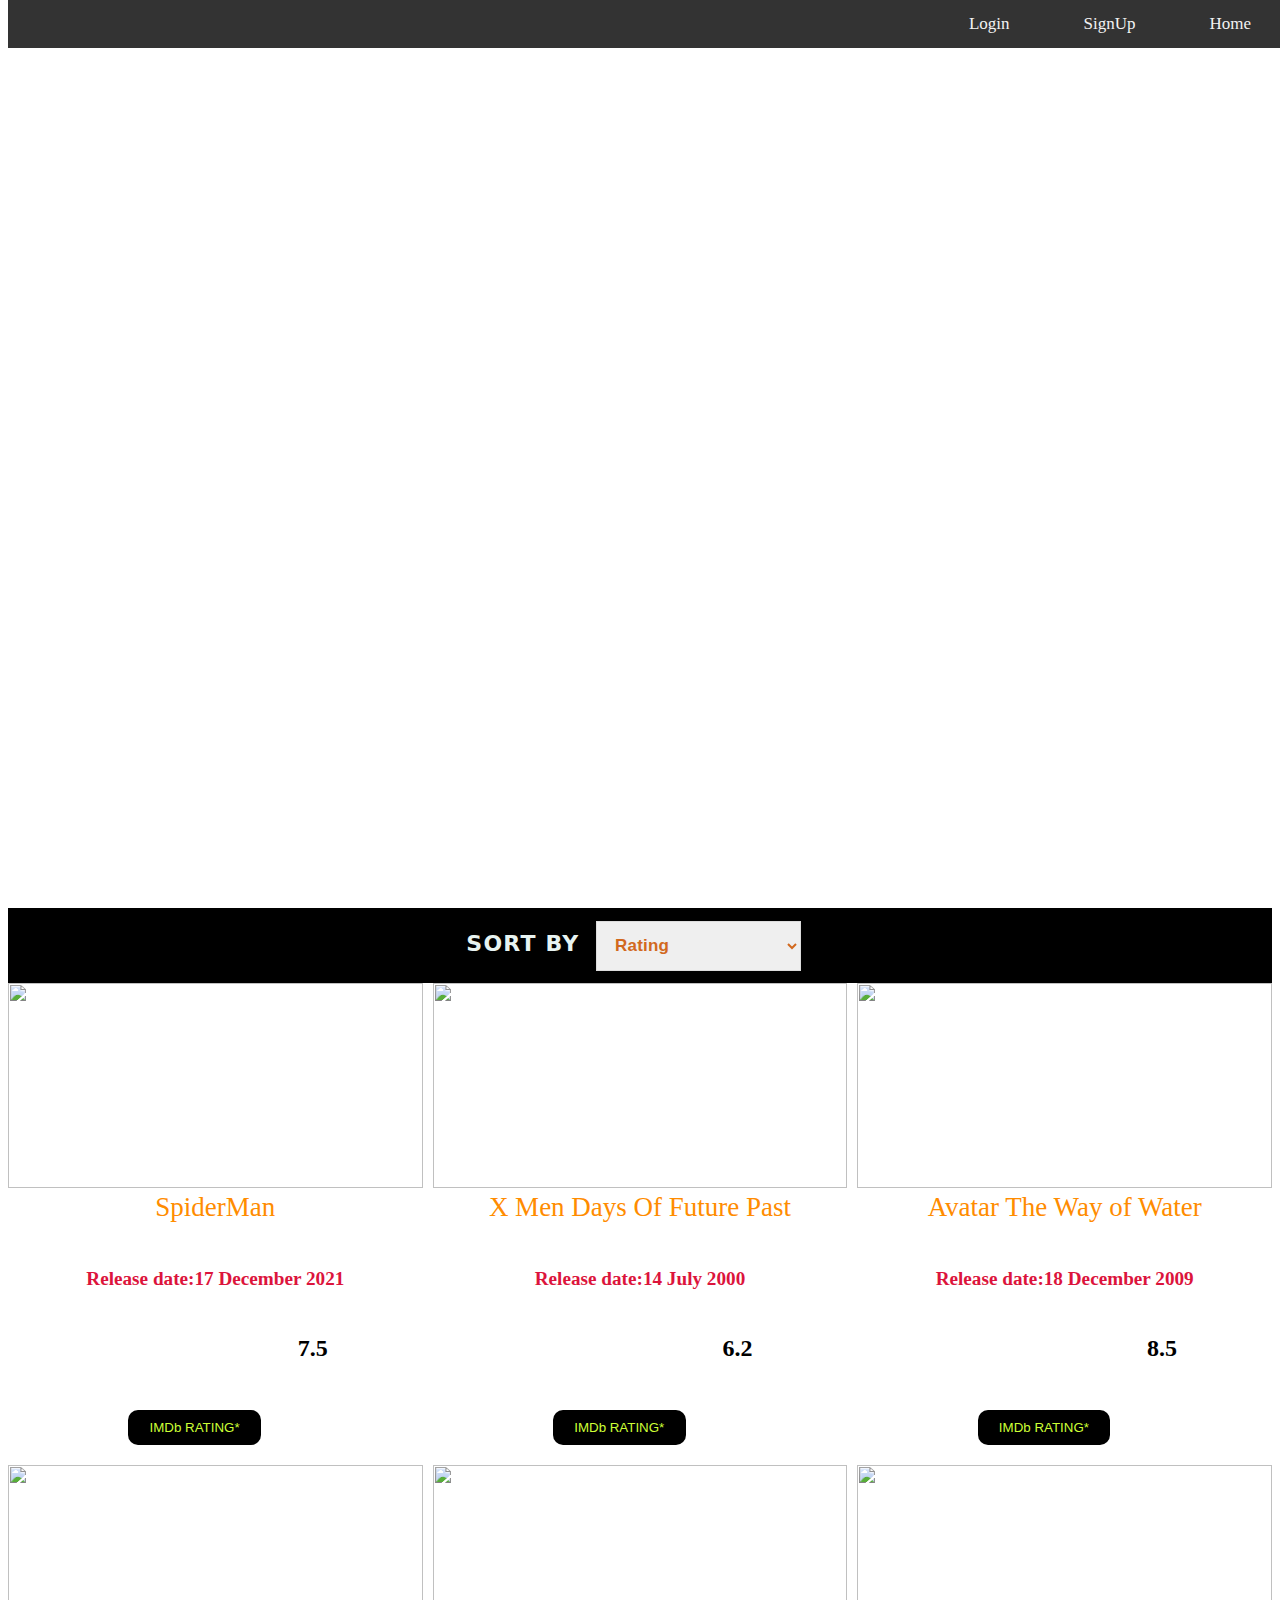
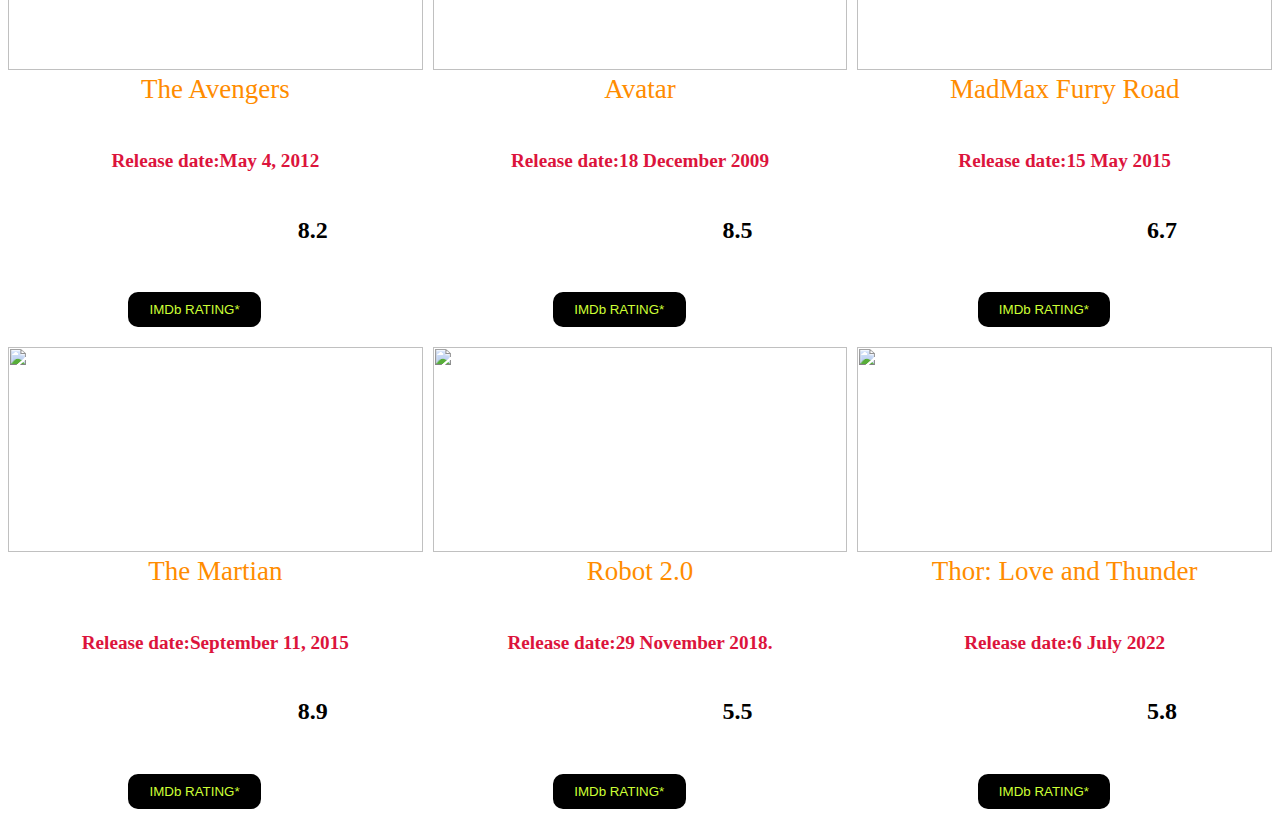
==== index.html @ cd7a502b "moviesApp" ====
<!DOCTYPE html>
<html lang="en">

<head>
  <meta charset="UTF-8">
  <meta http-equiv="X-UA-Compatible" content="IE=edge">
  <meta name="viewport" content="width=device-width, initial-scale=1.0">
  <title>Home</title>
  <link href="https://cdn.jsdelivr.net/npm/bootstrap@5.2.3/dist/css/bootstrap.min.css" rel="stylesheet"
    integrity="sha384-rbsA2VBKQhggwzxH7pPCaAqO46MgnOM80zW1RWuH61DGLwZJEdK2Kadq2F9CUG65" crossorigin="anonymous">
  <style>
    .nav {
      overflow: hidden;
      justify-content: end;
      background-color: #333;
      position: fixed;
      top: 0;
      width: 100%;
    }

    .nav a {
      float: right;
      display: block;
      color: #f2f2f2;
      text-align: center;
      padding: 14px 37px;
      text-decoration: none;
      font-size: 17px;
    }

    /* div {
        position: relative;
        border: 1px solid red;
        height: 751px;
    } */
    #slideshow {
      position: relative;
      height: 100vh;
    }

    #slideshow img {
      opacity: 0;
      position: absolute;
      width: 100%;
      height: 100%;
      object-fit: cover;
      left: 0;
    }

    .fade-in-image {
      animation: fadeIn 2s;
    }

    @keyframes fadeIn {
      0% {
        opacity: 0;
      }

      100% {
        opacity: 1;
      }
    }

    .fade-out-image {
      animation: fadeOut 2s;
    }

    @keyframes fadeOut {
      0% {
        opacity: 1;
      }

      100% {
        opacity: 0;
      }
    }

    /* Movies csss */
    #movies {
      display: grid;
      grid-template-columns: repeat(3, 1fr);
      gap: 10px;
    }

    #movies>div {
      box-shadow: rgb(0 0 0) 0px 0px 0px;
      text-align: center;
    }

    #movies>div>div {
      display: flex;
      justify-content: space-around;
    }

    div>p:last-child {
      text-decoration: line-through;
    }

    #movies img {
      width: 100%;
      height: 205px;
      object-fit: cover;
    }

    .cart,
    button {
      width: 50%;
      border-radius: 10px;
      background-color: black;
      color: rgb(205 255 53);
      border: none;
      padding: 10px 0;
      margin-bottom: 10px;
      margin-left: auto;
      margin-right: 10%;
      margin-top: 2%;
    }

    button {
      width: 32%;
    }

    button>a {
      text-decoration: none;
      color: white;
    }

    h2 {
      margin-left: 2%;
      font-size: xx-large;
      color: darkred;
    }

    p {
      margin-top: 0;
      margin-bottom: 1rem;
      font-size: 27px;
      color: darkorange;
      font-family: fantasy;
      font-weight: 500;
    }

    h5 {
      margin-left: 47%;
      font-family: fantasy;
      font-size: x-large;
    }

    h6 {
      font-family: cursive;
      font-size: larger;
      color: crimson;
    }

    select {
      border: 0.5px solid #dcdcdc;
    color: chocolate;
    cursor: pointer;
    font-weight: bold;
    font-size: 17px;
    font-family: Montserrat Light, sans-serif;
    height: 50px;
    margin: 1%;
    -ms-flex-pack: justify;
    justify-content: space-between;
    letter-spacing: .2px;
    line-height: 40px;
    padding: 0px 14px;
    width: 205px;
    }

    label {
      color: #e7f3f1;
    font-size: 22px;
    font-weight: bold;
    font-family: system-ui;
    text-transform: uppercase;
    letter-spacing: 1.2px;
    }

     .sortby {
      text-align: center;
      background-color: currentcolor;
    } 
  </style>
</head>

<body>
  <div id="slideshow" class="img2">
    <img src="https://wallpapercave.com/wp/wp2354003.jpg">
    <img src="https://wallpapercave.com/wp/wp1917128.jpg">
    <img src="https://wallpapercave.com/wp/wp1917154.jpg">
    <img src="https://wallpapercave.com/wp/wp1916211.jpg">
    <img src="https://wallpapercave.com/wp/wp7630867.jpg">

    <img src="https://wallpapercave.com/wp/vTucv7p.jpg">
    <img src="https://www.indiewire.com/wp-content/uploads/2017/09/imperial-dreams-2014.jpg?w=426">
  </div>

  <div id="sort-buttons">
    <nav class="nav">
      <a class="nav-link active" aria-current="page" href="#">Home</a>
      <a class="nav-link" href="signup.html">SignUp</a>
      <a class="nav-link" href="login.html">Login</a>
    </nav>
    <!--Add sorting here-->
  </div>
  <div class="sortby">
    <label for="sortnames">SORT BY</label>
    <select name="sortnames" id="sortnames" onchange="handlenamesort()">
      <option value="Featured">Rating</option>
      <option value="Newmovie">New Movies</option>
      <!-- <option value="BestSellers">Best Sellers</option> -->
      <option value="sort-lh">Price, Low to High</option>
      <option value="sort-hl">Price, High to Low</option>
    </select>
  </div>
  <div id="movies">
    <!--Show list of movies here-->
  </div>

  </div>
</body>

</html>
<script src="./scripts/index.js"></script>
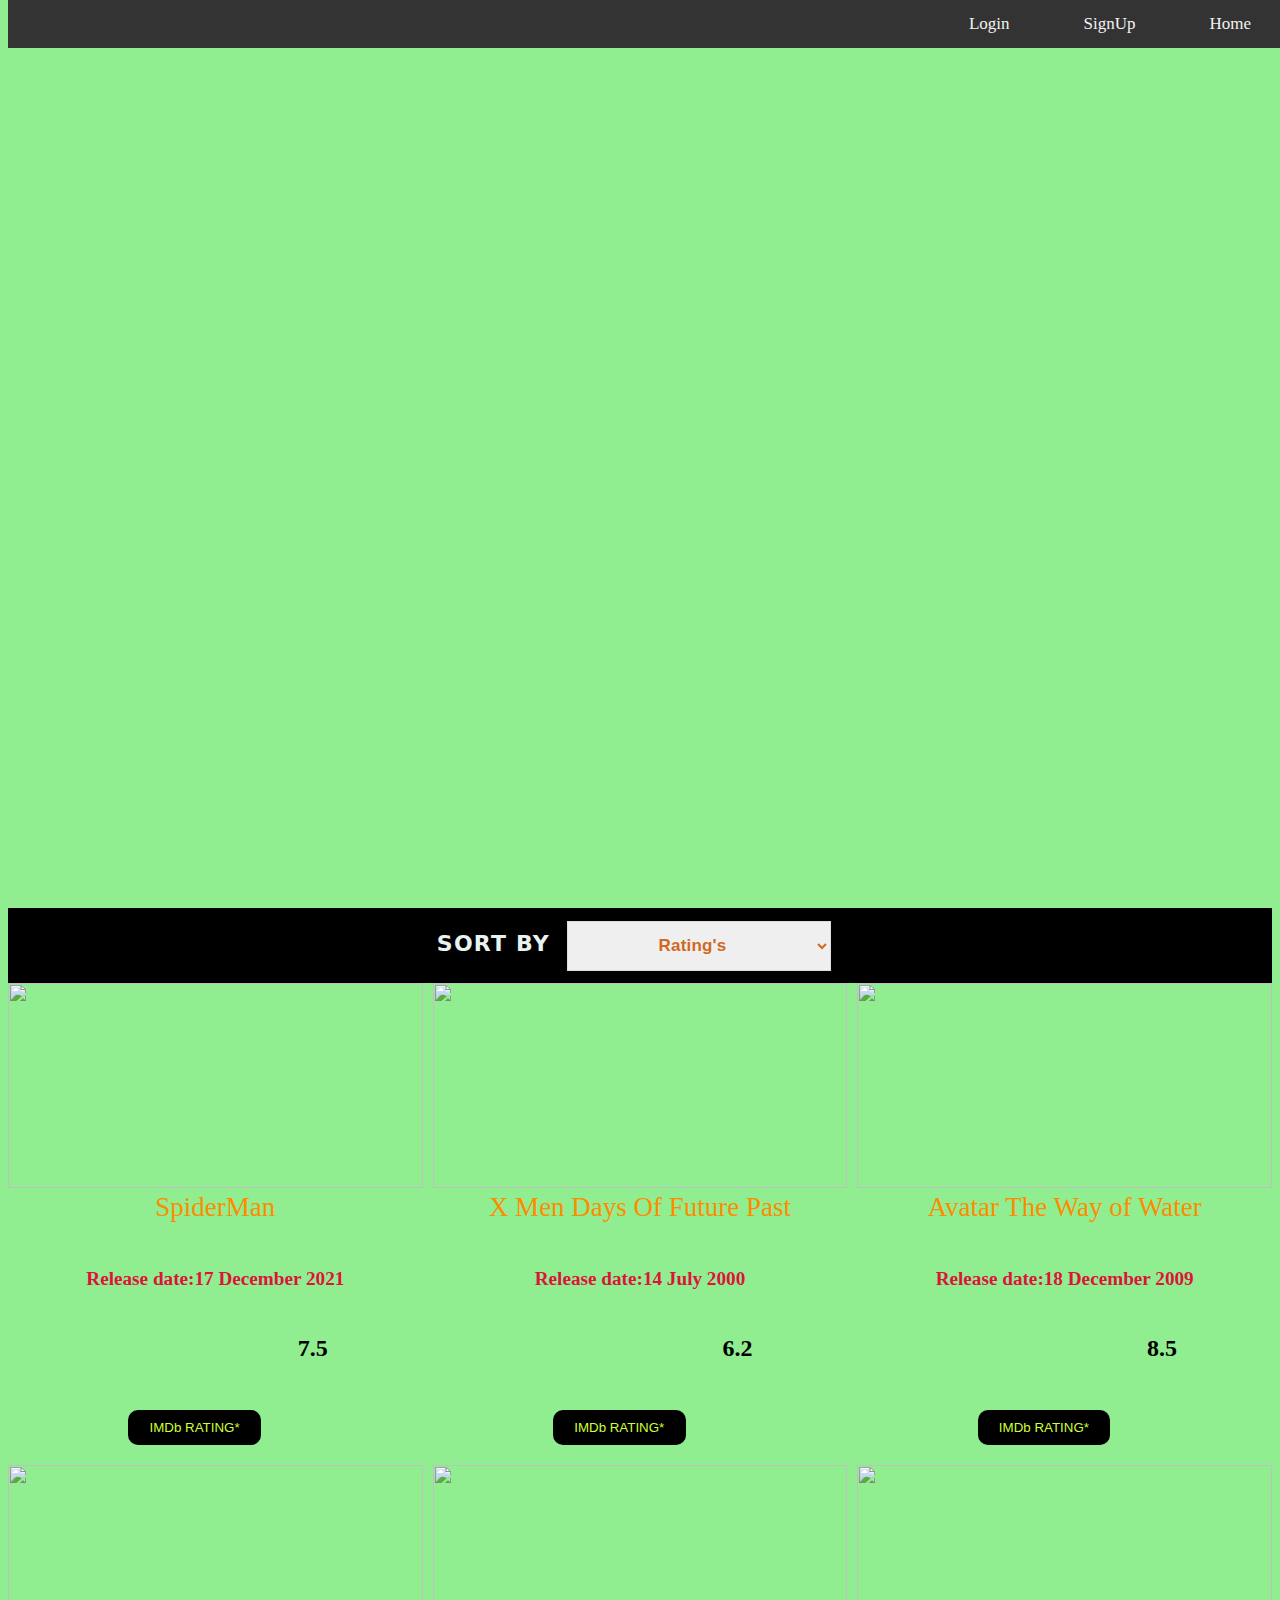
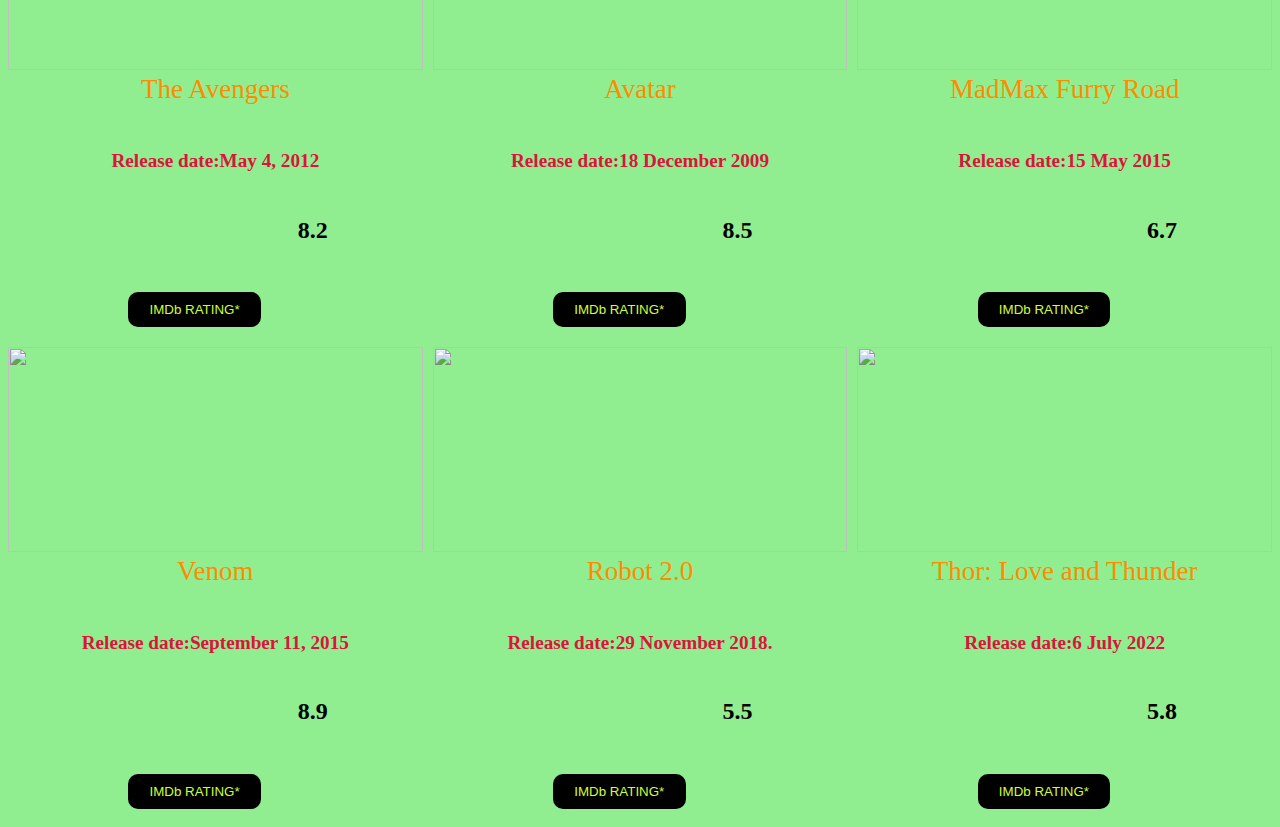
==== commit 8ca2bd1a: "moviesapp" ====
--- a/index.html
+++ b/index.html
@@ -8,181 +8,7 @@
   <title>Home</title>
   <link href="https://cdn.jsdelivr.net/npm/bootstrap@5.2.3/dist/css/bootstrap.min.css" rel="stylesheet"
     integrity="sha384-rbsA2VBKQhggwzxH7pPCaAqO46MgnOM80zW1RWuH61DGLwZJEdK2Kadq2F9CUG65" crossorigin="anonymous">
-  <style>
-    .nav {
-      overflow: hidden;
-      justify-content: end;
-      background-color: #333;
-      position: fixed;
-      top: 0;
-      width: 100%;
-    }
-
-    .nav a {
-      float: right;
-      display: block;
-      color: #f2f2f2;
-      text-align: center;
-      padding: 14px 37px;
-      text-decoration: none;
-      font-size: 17px;
-    }
-
-    /* div {
-        position: relative;
-        border: 1px solid red;
-        height: 751px;
-    } */
-    #slideshow {
-      position: relative;
-      height: 100vh;
-    }
-
-    #slideshow img {
-      opacity: 0;
-      position: absolute;
-      width: 100%;
-      height: 100%;
-      object-fit: cover;
-      left: 0;
-    }
-
-    .fade-in-image {
-      animation: fadeIn 2s;
-    }
-
-    @keyframes fadeIn {
-      0% {
-        opacity: 0;
-      }
-
-      100% {
-        opacity: 1;
-      }
-    }
-
-    .fade-out-image {
-      animation: fadeOut 2s;
-    }
-
-    @keyframes fadeOut {
-      0% {
-        opacity: 1;
-      }
-
-      100% {
-        opacity: 0;
-      }
-    }
-
-    /* Movies csss */
-    #movies {
-      display: grid;
-      grid-template-columns: repeat(3, 1fr);
-      gap: 10px;
-    }
-
-    #movies>div {
-      box-shadow: rgb(0 0 0) 0px 0px 0px;
-      text-align: center;
-    }
-
-    #movies>div>div {
-      display: flex;
-      justify-content: space-around;
-    }
-
-    div>p:last-child {
-      text-decoration: line-through;
-    }
-
-    #movies img {
-      width: 100%;
-      height: 205px;
-      object-fit: cover;
-    }
-
-    .cart,
-    button {
-      width: 50%;
-      border-radius: 10px;
-      background-color: black;
-      color: rgb(205 255 53);
-      border: none;
-      padding: 10px 0;
-      margin-bottom: 10px;
-      margin-left: auto;
-      margin-right: 10%;
-      margin-top: 2%;
-    }
-
-    button {
-      width: 32%;
-    }
-
-    button>a {
-      text-decoration: none;
-      color: white;
-    }
-
-    h2 {
-      margin-left: 2%;
-      font-size: xx-large;
-      color: darkred;
-    }
-
-    p {
-      margin-top: 0;
-      margin-bottom: 1rem;
-      font-size: 27px;
-      color: darkorange;
-      font-family: fantasy;
-      font-weight: 500;
-    }
-
-    h5 {
-      margin-left: 47%;
-      font-family: fantasy;
-      font-size: x-large;
-    }
-
-    h6 {
-      font-family: cursive;
-      font-size: larger;
-      color: crimson;
-    }
-
-    select {
-      border: 0.5px solid #dcdcdc;
-    color: chocolate;
-    cursor: pointer;
-    font-weight: bold;
-    font-size: 17px;
-    font-family: Montserrat Light, sans-serif;
-    height: 50px;
-    margin: 1%;
-    -ms-flex-pack: justify;
-    justify-content: space-between;
-    letter-spacing: .2px;
-    line-height: 40px;
-    padding: 0px 14px;
-    width: 205px;
-    }
-
-    label {
-      color: #e7f3f1;
-    font-size: 22px;
-    font-weight: bold;
-    font-family: system-ui;
-    text-transform: uppercase;
-    letter-spacing: 1.2px;
-    }
-
-     .sortby {
-      text-align: center;
-      background-color: currentcolor;
-    } 
-  </style>
+   <link rel="stylesheet" href="./styles/index.css">
 </head>
 
 <body>
@@ -208,11 +34,11 @@
   <div class="sortby">
     <label for="sortnames">SORT BY</label>
     <select name="sortnames" id="sortnames" onchange="handlenamesort()">
-      <option value="Featured">Rating</option>
+      <option value="Featured">Rating's</option>
       <option value="Newmovie">New Movies</option>
       <!-- <option value="BestSellers">Best Sellers</option> -->
-      <option value="sort-lh">Price, Low to High</option>
-      <option value="sort-hl">Price, High to Low</option>
+      <option value="sort-lh">Rating's, Low to High</option>
+      <option value="sort-hl">Rating's, High to Low</option>
     </select>
   </div>
   <div id="movies">
--- a/styles/index.css
+++ b/styles/index.css
@@ -0,0 +1,183 @@
+@media only screen and (max-width: 600px) {
+  body {
+    background-color: lightblue;
+  }
+}
+body {
+  background-color: lightgreen;
+}
+
+.nav {
+    overflow: hidden;
+    justify-content: end;
+    background-color: #333;
+    position: fixed;
+    top: 0;
+    width: 100%;
+  }
+
+  .nav a {
+    float: right;
+    display: block;
+    color: #f2f2f2;
+    text-align: center;
+    padding: 14px 37px;
+    text-decoration: none;
+    font-size: 17px;
+  }
+
+  /* div {
+      position: relative;
+      border: 1px solid red;
+      height: 751px;
+  } */
+  #slideshow {
+    position: relative;
+    height: 100vh;
+  }
+
+  #slideshow img {
+    opacity: 0;
+    position: absolute;
+    width: 100%;
+    height: 100%;
+    object-fit: cover;
+    left: 0;
+  }
+
+  .fade-in-image {
+    animation: fadeIn 2s;
+  }
+
+  @keyframes fadeIn {
+    0% {
+      opacity: 0;
+    }
+
+    100% {
+      opacity: 1;
+    }
+  }
+
+  .fade-out-image {
+    animation: fadeOut 2s;
+  }
+
+  @keyframes fadeOut {
+    0% {
+      opacity: 1;
+    }
+
+    100% {
+      opacity: 0;
+    }
+  }
+
+  /* Movies csss */
+  #movies {
+    display: grid;
+    grid-template-columns: repeat(3, 1fr);
+    gap: 10px;
+  }
+
+  #movies>div {
+    box-shadow: rgb(0 0 0) 0px 0px 0px;
+    text-align: center;
+  }
+
+  #movies>div>div {
+    display: flex;
+    justify-content: space-around;
+  }
+
+  div>p:last-child {
+    text-decoration: line-through;
+  }
+
+  #movies img {
+    width: 100%;
+    height: 205px;
+    object-fit: cover;
+  }
+
+  .cart,
+  button {
+    width: 50%;
+    border-radius: 10px;
+    background-color: black;
+    color: rgb(205 255 53);
+    border: none;
+    padding: 10px 0;
+    margin-bottom: 10px;
+    margin-left: auto;
+    margin-right: 10%;
+    margin-top: 2%;
+  }
+
+  button {
+    width: 32%;
+  }
+
+  button>a {
+    text-decoration: none;
+    color: white;
+  }
+
+  h2 {
+    margin-left: 2%;
+    font-size: xx-large;
+    color: darkred;
+  }
+
+  p {
+    margin-top: 0;
+    margin-bottom: 1rem;
+    font-size: 27px;
+    color: darkorange;
+    font-family: fantasy;
+    font-weight: 500;
+  }
+
+  h5 {
+    margin-left: 47%;
+    font-family: fantasy;
+    font-size: x-large;
+  }
+
+  h6 {
+    font-family: cursive;
+    font-size: larger;
+    color: crimson;
+  }
+
+  select {
+    border: 0.5px solid #dcdcdc;
+  color: chocolate;
+  cursor: pointer;
+  font-weight: bold;
+  font-size: 17px;
+  font-family: Montserrat Light, sans-serif;
+  height: 50px;
+  margin: 1%;
+  text-align: center;
+  -ms-flex-pack: justify;
+  justify-content: space-between;
+  letter-spacing: .2px;
+  line-height: 40px;
+  padding: 0px 14px;
+  width: 264px;
+  }
+
+  label {
+    color: #e7f3f1;
+  font-size: 22px;
+  font-weight: bold;
+  font-family: system-ui;
+  text-transform: uppercase;
+  letter-spacing: 1.2px;
+  }
+
+   .sortby {
+    text-align: center;
+    background-color: currentcolor;
+  } 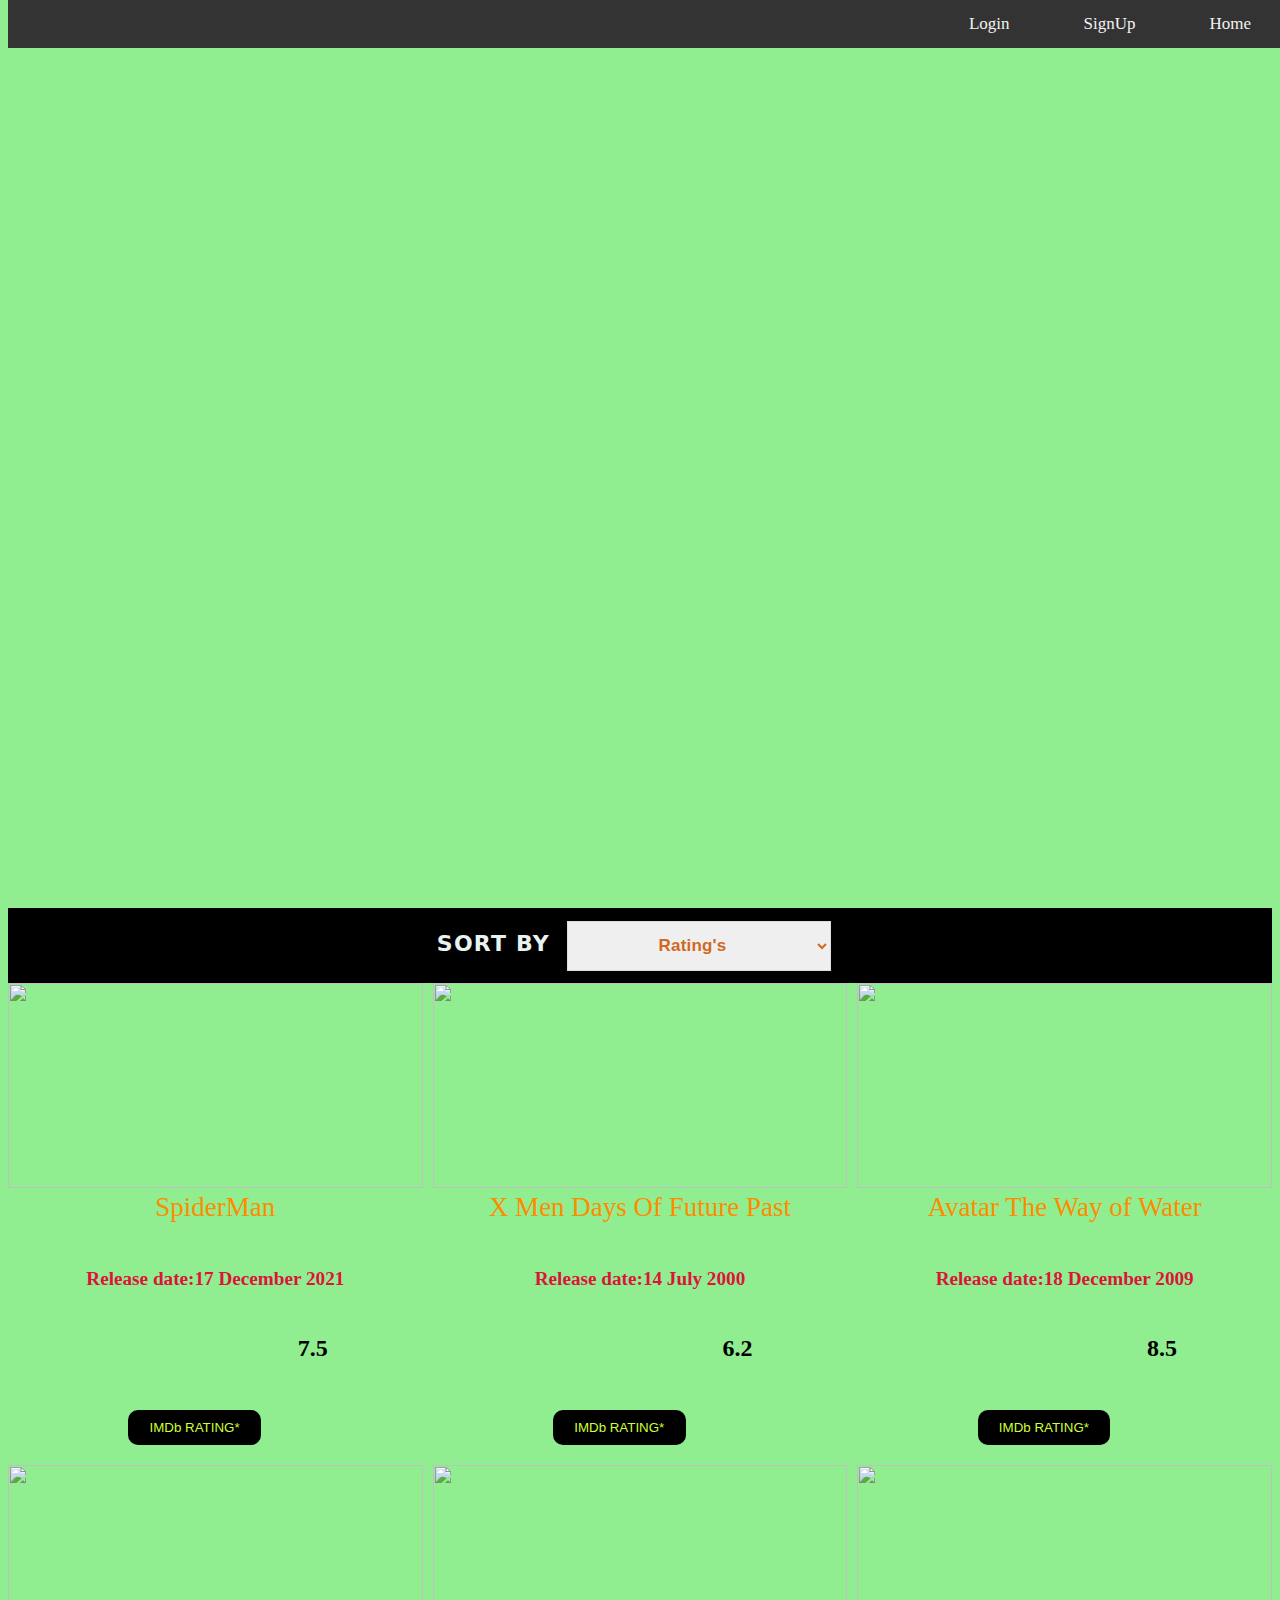
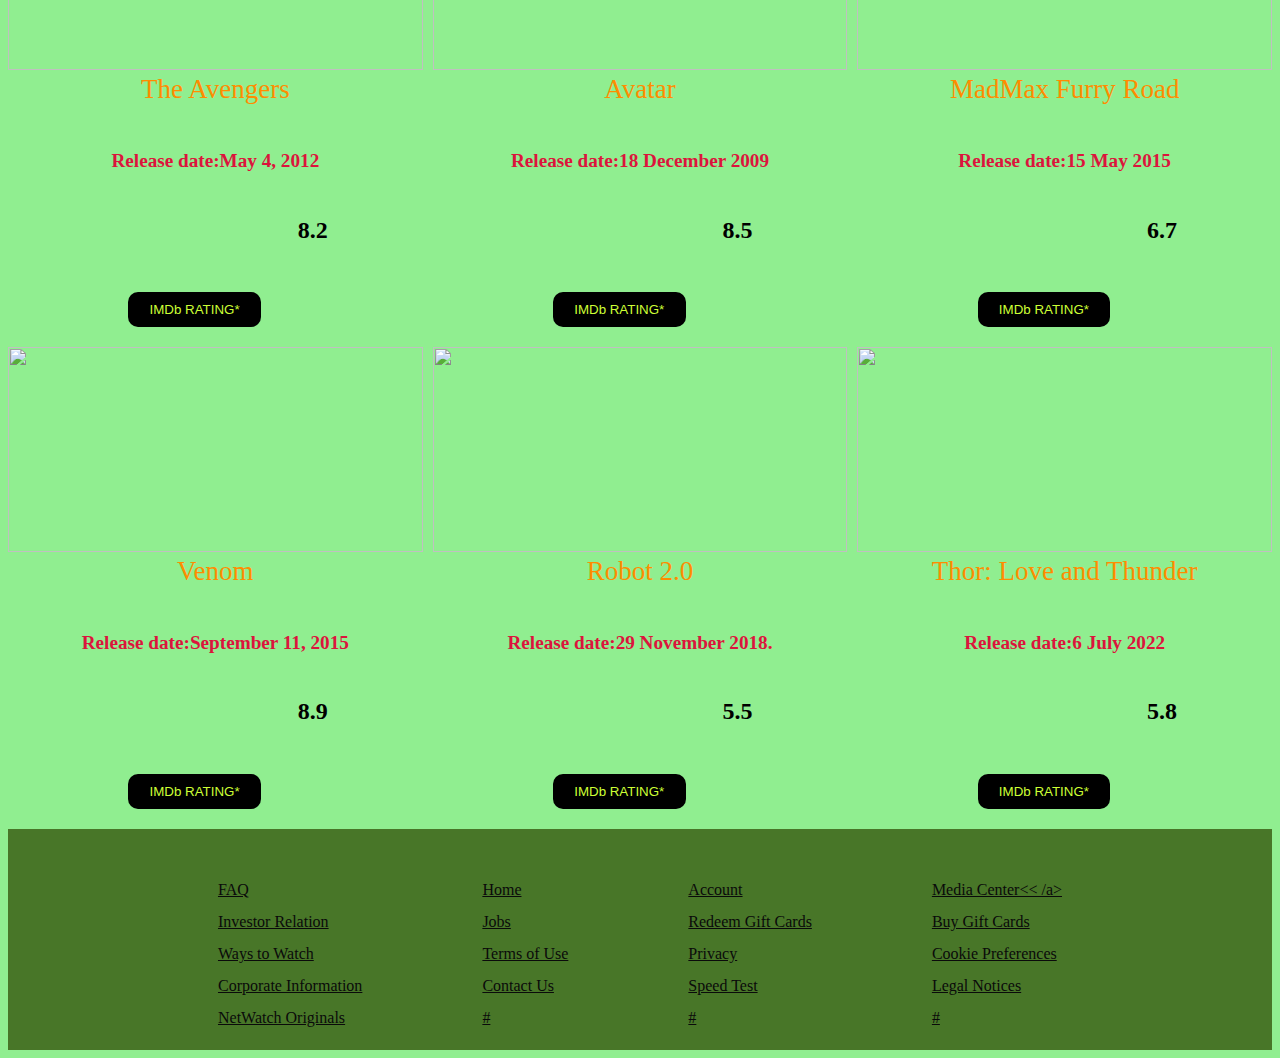
==== commit b7146471: "code" ====
--- a/index.html
+++ b/index.html
@@ -8,7 +8,7 @@
   <title>Home</title>
   <link href="https://cdn.jsdelivr.net/npm/bootstrap@5.2.3/dist/css/bootstrap.min.css" rel="stylesheet"
     integrity="sha384-rbsA2VBKQhggwzxH7pPCaAqO46MgnOM80zW1RWuH61DGLwZJEdK2Kadq2F9CUG65" crossorigin="anonymous">
-   <link rel="stylesheet" href="./styles/index.css">
+  <link rel="stylesheet" href="./styles/index.css">
 </head>
 
 <body>
@@ -46,6 +46,46 @@
   </div>
 
   </div>
+
+
+  <!-- Footer -->
+  <div class="footer">
+    <div class="footercon">
+      <div class="flex1">
+      </div>
+      <ul class="list1">
+        <li><a href="">FAQ</a></li>
+        <li><a href="">Investor Relation</a></li>
+        <li><a href="">Ways to Watch</a></li>
+        <li><a href="">Corporate Information</a></li>
+        <li><a href="">NetWatch Originals</a></li>
+      </ul>
+      <ul class="list1">
+        <li><a href="">Home</a></li>
+        <li><a href="">Jobs</a></li>
+        <li><a href="">Terms of Use</a></li>
+        <li><a href="">Contact Us</a></li>
+        <li><a href="">#</a></li>
+      </ul>
+      <ul class="list1">
+        <li><a href="">Account</a></li>
+        <li><a href="">Redeem Gift Cards</a></li>
+        <li><a href="">Privacy</a></li>
+        <li><a href="">Speed Test</a></li>
+        <li><a href="">#</a></li>
+      </ul>
+      <ul class="list1">
+        <li><a href="">Media Center<< /a>
+        </li>
+        <li><a href="">Buy Gift Cards</a></li>
+        <li><a href="">Cookie Preferences</a></li>
+        <li><a href="">Legal Notices</a></li>
+        <li><a href="">#</a></li>
+      </ul>
+
+    </div>
+  </div>
+
 </body>
 
 </html>
--- a/styles/index.css
+++ b/styles/index.css
@@ -3,155 +3,156 @@
     background-color: lightblue;
   }
 }
+
 body {
   background-color: lightgreen;
 }
 
 .nav {
-    overflow: hidden;
-    justify-content: end;
-    background-color: #333;
-    position: fixed;
-    top: 0;
-    width: 100%;
-  }
-
-  .nav a {
-    float: right;
-    display: block;
-    color: #f2f2f2;
-    text-align: center;
-    padding: 14px 37px;
-    text-decoration: none;
-    font-size: 17px;
-  }
-
-  /* div {
+  overflow: hidden;
+  justify-content: end;
+  background-color: #333;
+  position: fixed;
+  top: 0;
+  width: 100%;
+}
+
+.nav a {
+  float: right;
+  display: block;
+  color: #f2f2f2;
+  text-align: center;
+  padding: 14px 37px;
+  text-decoration: none;
+  font-size: 17px;
+}
+
+/* div {
       position: relative;
       border: 1px solid red;
       height: 751px;
   } */
-  #slideshow {
-    position: relative;
-    height: 100vh;
-  }
-
-  #slideshow img {
+#slideshow {
+  position: relative;
+  height: 100vh;
+}
+
+#slideshow img {
+  opacity: 0;
+  position: absolute;
+  width: 100%;
+  height: 100%;
+  object-fit: cover;
+  left: 0;
+}
+
+.fade-in-image {
+  animation: fadeIn 2s;
+}
+
+@keyframes fadeIn {
+  0% {
     opacity: 0;
-    position: absolute;
-    width: 100%;
-    height: 100%;
-    object-fit: cover;
-    left: 0;
-  }
-
-  .fade-in-image {
-    animation: fadeIn 2s;
-  }
-
-  @keyframes fadeIn {
-    0% {
-      opacity: 0;
-    }
-
-    100% {
-      opacity: 1;
-    }
-  }
-
-  .fade-out-image {
-    animation: fadeOut 2s;
-  }
-
-  @keyframes fadeOut {
-    0% {
-      opacity: 1;
-    }
-
-    100% {
-      opacity: 0;
-    }
-  }
-
-  /* Movies csss */
-  #movies {
-    display: grid;
-    grid-template-columns: repeat(3, 1fr);
-    gap: 10px;
-  }
-
-  #movies>div {
-    box-shadow: rgb(0 0 0) 0px 0px 0px;
-    text-align: center;
-  }
-
-  #movies>div>div {
-    display: flex;
-    justify-content: space-around;
-  }
-
-  div>p:last-child {
-    text-decoration: line-through;
-  }
-
-  #movies img {
-    width: 100%;
-    height: 205px;
-    object-fit: cover;
-  }
-
-  .cart,
-  button {
-    width: 50%;
-    border-radius: 10px;
-    background-color: black;
-    color: rgb(205 255 53);
-    border: none;
-    padding: 10px 0;
-    margin-bottom: 10px;
-    margin-left: auto;
-    margin-right: 10%;
-    margin-top: 2%;
-  }
-
-  button {
-    width: 32%;
-  }
-
-  button>a {
-    text-decoration: none;
-    color: white;
-  }
-
-  h2 {
-    margin-left: 2%;
-    font-size: xx-large;
-    color: darkred;
-  }
-
-  p {
-    margin-top: 0;
-    margin-bottom: 1rem;
-    font-size: 27px;
-    color: darkorange;
-    font-family: fantasy;
-    font-weight: 500;
-  }
-
-  h5 {
-    margin-left: 47%;
-    font-family: fantasy;
-    font-size: x-large;
-  }
-
-  h6 {
-    font-family: cursive;
-    font-size: larger;
-    color: crimson;
-  }
-
-  select {
-    border: 0.5px solid #dcdcdc;
+  }
+
+  100% {
+    opacity: 1;
+  }
+}
+
+.fade-out-image {
+  animation: fadeOut 2s;
+}
+
+@keyframes fadeOut {
+  0% {
+    opacity: 1;
+  }
+
+  100% {
+    opacity: 0;
+  }
+}
+
+/* Movies csss */
+#movies {
+  display: grid;
+  grid-template-columns: repeat(3, 1fr);
+  gap: 10px;
+}
+
+#movies>div {
+  box-shadow: rgb(0 0 0) 0px 0px 0px;
+  text-align: center;
+}
+
+#movies>div>div {
+  display: flex;
+  justify-content: space-around;
+}
+
+div>p:last-child {
+  text-decoration: line-through;
+}
+
+#movies img {
+  width: 100%;
+  height: 205px;
+  object-fit: cover;
+}
+
+.cart,
+button {
+  width: 50%;
+  border-radius: 10px;
+  background-color: black;
+  color: rgb(205 255 53);
+  border: none;
+  padding: 10px 0;
+  margin-bottom: 10px;
+  margin-left: auto;
+  margin-right: 10%;
+  margin-top: 2%;
+}
+
+button {
+  width: 32%;
+}
+
+button>a {
+  text-decoration: none;
+  color: white;
+}
+
+h2 {
+  margin-left: 2%;
+  font-size: xx-large;
+  color: darkred;
+}
+
+p {
+  margin-top: 0;
+  margin-bottom: 1rem;
+  font-size: 27px;
+  color: darkorange;
+  font-family: fantasy;
+  font-weight: 500;
+}
+
+h5 {
+  margin-left: 47%;
+  font-family: fantasy;
+  font-size: x-large;
+}
+
+h6 {
+  font-family: cursive;
+  font-size: larger;
+  color: crimson;
+}
+
+select {
+  border: 0.5px solid #dcdcdc;
   color: chocolate;
   cursor: pointer;
   font-weight: bold;
@@ -166,18 +167,131 @@
   line-height: 40px;
   padding: 0px 14px;
   width: 264px;
-  }
-
-  label {
-    color: #e7f3f1;
+}
+
+label {
+  color: #e7f3f1;
   font-size: 22px;
   font-weight: bold;
   font-family: system-ui;
   text-transform: uppercase;
   letter-spacing: 1.2px;
-  }
-
-   .sortby {
-    text-align: center;
-    background-color: currentcolor;
-  } +}
+
+.sortby {
+  text-align: center;
+  background-color: currentcolor;
+}
+
+
+/* footer */
+.footer {
+  display: flex;
+  flex-direction: column;
+  width: 100%;
+  min-height: 221px;
+  background-color: #487628;
+  margin-top: 10px;
+  flex-wrap: wrap;
+  align-items: center;
+  justify-content: space-around;
+
+}
+
+.footercon {
+  display: flex;
+  flex-direction: row;
+  width: 100%;
+  justify-content: center;
+  align-items: center;
+  flex-wrap: wrap;
+  min-height: 50px;
+  background-color: transparent;
+}
+
+.footer .flex1 {
+  color: #999;
+  ;
+  justify-content: space-around;
+  align-items: flex-start;
+  display: flex;
+  flex-direction: row;
+  flex-wrap: wrap;
+  width: 100%;
+  font-size: 17px;
+  min-height: 30px;
+
+}
+
+.footer .flex1 h5 {
+  align-self: flex-start;
+}
+
+.list1 {
+  color: white;
+  display: flex;
+  flex-direction: column;
+  flex-wrap: wrap;
+  align-items: flex-start;
+  justify-items: flex-start;
+  align-self: center;
+  justify-content: center;
+  min-height: 50px;
+  font-size: 13px;
+  padding: 0px 70px;
+  text-align: left;
+}
+
+.list1 li {
+  font-size: 13px;
+  margin: 7px -10px;
+  list-style-type: none;
+  text-align: left;
+  display: flex;
+  flex-direction: column;
+  flex-wrap: wrap;
+  align-items: flex-start;
+  justify-items: center;
+  align-self: flex-start;
+  justify-content: center;
+}
+
+.list1 li a {
+  color: #0a0a0a;
+  /* text-decoration: none; */
+  font-size: 16px;
+}
+
+li a {
+  font-size: 13px;
+  text-align: center;
+  color: #999;
+}
+
+
+.footertxt {
+  color: white;
+  display: flex;
+  flex-direction: row;
+  align-items: flex-end;
+  justify-content: flex-end;
+}
+
+.end {
+  width: 100%;
+  min-height: 50px;
+  background-color: black;
+  justify-content: space-around;
+  align-items: flex-start;
+  display: flex;
+  flex-direction: row;
+  flex-wrap: wrap;
+  color: #999;
+  margin-top: -60px;
+}
+
+.end h2 {
+  display: flex;
+  flex-direction: row;
+  font-size: 16px;
+}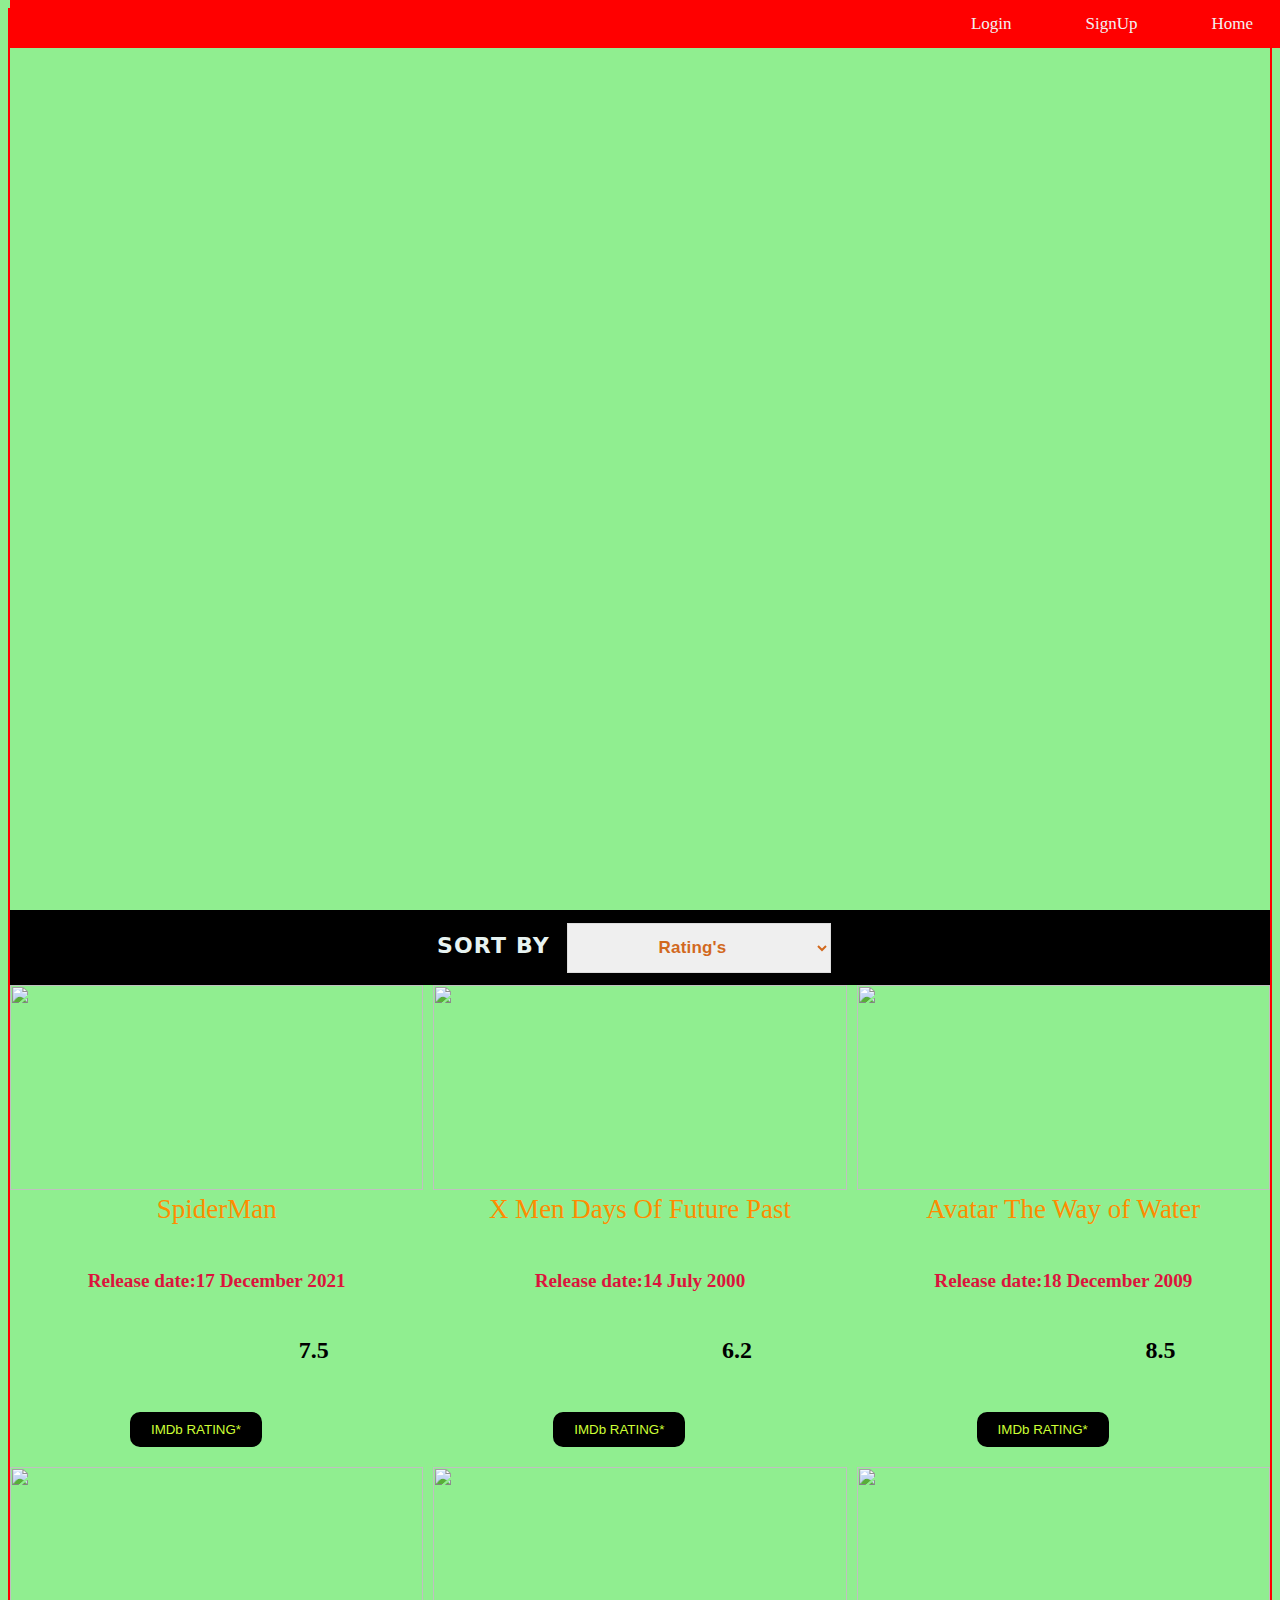
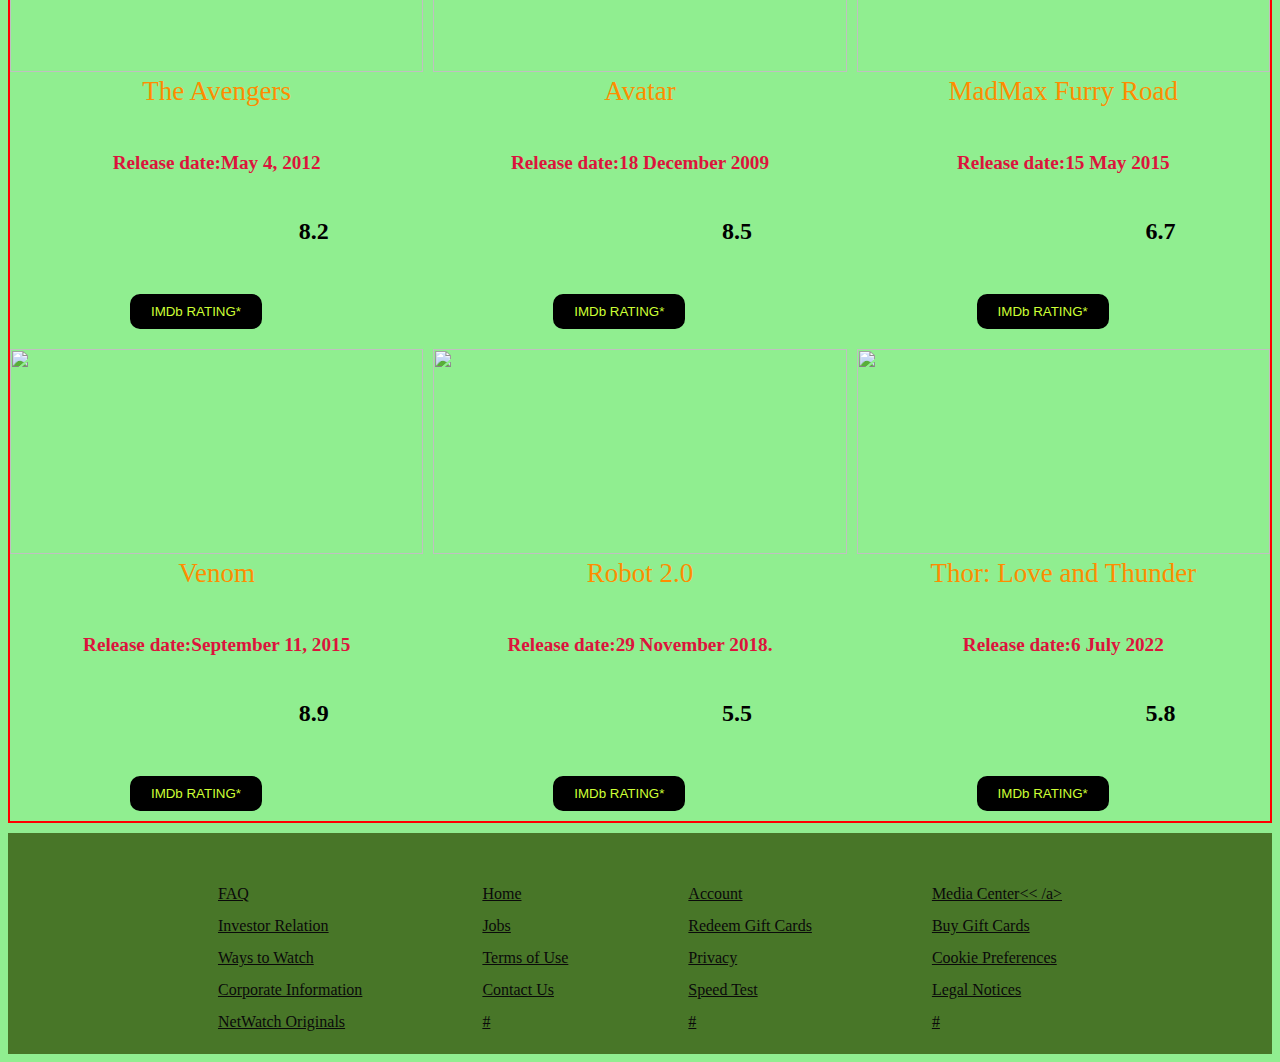
==== commit bbe42731: "code" ====
--- a/index.html
+++ b/index.html
@@ -12,80 +12,82 @@
 </head>
 
 <body>
-  <div id="slideshow" class="img2">
-    <img src="https://wallpapercave.com/wp/wp2354003.jpg">
-    <img src="https://wallpapercave.com/wp/wp1917128.jpg">
-    <img src="https://wallpapercave.com/wp/wp1917154.jpg">
-    <img src="https://wallpapercave.com/wp/wp1916211.jpg">
-    <img src="https://wallpapercave.com/wp/wp7630867.jpg">
-
-    <img src="https://wallpapercave.com/wp/vTucv7p.jpg">
-    <img src="https://www.indiewire.com/wp-content/uploads/2017/09/imperial-dreams-2014.jpg?w=426">
+  <div class="media1">
+    <div id="slideshow" class="img2">
+    
+      <img src="https://wallpapercave.com/wp/wp2354003.jpg">
+      <img src="https://wallpapercave.com/wp/wp1917128.jpg">
+      <img src="https://wallpapercave.com/wp/wp1917154.jpg">
+      <img src="https://wallpapercave.com/wp/wp1916211.jpg">
+      <img src="https://wallpapercave.com/wp/wp7630867.jpg">
+      <img src="https://wallpapercave.com/wp/vTucv7p.jpg">
+      <img src="https://www.indiewire.com/wp-content/uploads/2017/09/imperial-dreams-2014.jpg?w=426">
+    </div>
+  
+    <div id="sort-buttons">
+      <nav class="nav">
+        <a class="nav-link active" aria-current="page" href="#">Home</a>
+        <a class="nav-link" href="signup.html">SignUp</a>
+        <a class="nav-link" href="login.html">Login</a>
+      </nav>
+      <!--Add sorting here-->
+    </div>
+    <div class="sortby">
+      <label for="sortnames">SORT BY</label>
+      <select name="sortnames" id="sortnames" onchange="handlenamesort()">
+        <option value="Featured">Rating's</option>
+        <option value="Newmovie">New Movies</option>
+        <!-- <option value="BestSellers">Best Sellers</option> -->
+        <option value="sort-lh">Rating's, Low to High</option>
+        <option value="sort-hl">Rating's, High to Low</option>
+      </select>
+    </div>
+    <div id="movies">
+      <!--Show list of movies here-->
+    </div>
+  
+    </div>
+  
+  
+    <!-- Footer -->
+    <div class="footer">
+      <div class="footercon">
+        <div class="flex1">
+        </div>
+        <ul class="list1">
+          <li><a href="">FAQ</a></li>
+          <li><a href="">Investor Relation</a></li>
+          <li><a href="">Ways to Watch</a></li>
+          <li><a href="">Corporate Information</a></li>
+          <li><a href="">NetWatch Originals</a></li>
+        </ul>
+        <ul class="list1">
+          <li><a href="">Home</a></li>
+          <li><a href="">Jobs</a></li>
+          <li><a href="">Terms of Use</a></li>
+          <li><a href="">Contact Us</a></li>
+          <li><a href="">#</a></li>
+        </ul>
+        <ul class="list1">
+          <li><a href="">Account</a></li>
+          <li><a href="">Redeem Gift Cards</a></li>
+          <li><a href="">Privacy</a></li>
+          <li><a href="">Speed Test</a></li>
+          <li><a href="">#</a></li>
+        </ul>
+        <ul class="list1">
+          <li><a href="">Media Center<< /a>
+          </li>
+          <li><a href="">Buy Gift Cards</a></li>
+          <li><a href="">Cookie Preferences</a></li>
+          <li><a href="">Legal Notices</a></li>
+          <li><a href="">#</a></li>
+        </ul>
+  
+      </div>
+    </div>
+  
   </div>
-
-  <div id="sort-buttons">
-    <nav class="nav">
-      <a class="nav-link active" aria-current="page" href="#">Home</a>
-      <a class="nav-link" href="signup.html">SignUp</a>
-      <a class="nav-link" href="login.html">Login</a>
-    </nav>
-    <!--Add sorting here-->
-  </div>
-  <div class="sortby">
-    <label for="sortnames">SORT BY</label>
-    <select name="sortnames" id="sortnames" onchange="handlenamesort()">
-      <option value="Featured">Rating's</option>
-      <option value="Newmovie">New Movies</option>
-      <!-- <option value="BestSellers">Best Sellers</option> -->
-      <option value="sort-lh">Rating's, Low to High</option>
-      <option value="sort-hl">Rating's, High to Low</option>
-    </select>
-  </div>
-  <div id="movies">
-    <!--Show list of movies here-->
-  </div>
-
-  </div>
-
-
-  <!-- Footer -->
-  <div class="footer">
-    <div class="footercon">
-      <div class="flex1">
-      </div>
-      <ul class="list1">
-        <li><a href="">FAQ</a></li>
-        <li><a href="">Investor Relation</a></li>
-        <li><a href="">Ways to Watch</a></li>
-        <li><a href="">Corporate Information</a></li>
-        <li><a href="">NetWatch Originals</a></li>
-      </ul>
-      <ul class="list1">
-        <li><a href="">Home</a></li>
-        <li><a href="">Jobs</a></li>
-        <li><a href="">Terms of Use</a></li>
-        <li><a href="">Contact Us</a></li>
-        <li><a href="">#</a></li>
-      </ul>
-      <ul class="list1">
-        <li><a href="">Account</a></li>
-        <li><a href="">Redeem Gift Cards</a></li>
-        <li><a href="">Privacy</a></li>
-        <li><a href="">Speed Test</a></li>
-        <li><a href="">#</a></li>
-      </ul>
-      <ul class="list1">
-        <li><a href="">Media Center<< /a>
-        </li>
-        <li><a href="">Buy Gift Cards</a></li>
-        <li><a href="">Cookie Preferences</a></li>
-        <li><a href="">Legal Notices</a></li>
-        <li><a href="">#</a></li>
-      </ul>
-
-    </div>
-  </div>
-
 </body>
 
 </html>
--- a/styles/index.css
+++ b/styles/index.css
@@ -1,17 +1,17 @@
-@media only screen and (max-width: 600px) {
-  body {
-    background-color: lightblue;
-  }
-}
 
 body {
   background-color: lightgreen;
 }
-
+#sort-buttons{
+  background-color: #487628;
+}
+.media1{
+  border: 2px solid red;
+}
 .nav {
   overflow: hidden;
   justify-content: end;
-  background-color: #333;
+  background-color: red;
   position: fixed;
   top: 0;
   width: 100%;
@@ -294,4 +294,13 @@
   display: flex;
   flex-direction: row;
   font-size: 16px;
-}+}
+
+@media all and (min-width: 320px) and (max-width:600px) {
+  body {
+    background-color: lightblue;
+  }
+  .nav{
+    background-color: blue;
+  }
+} 
